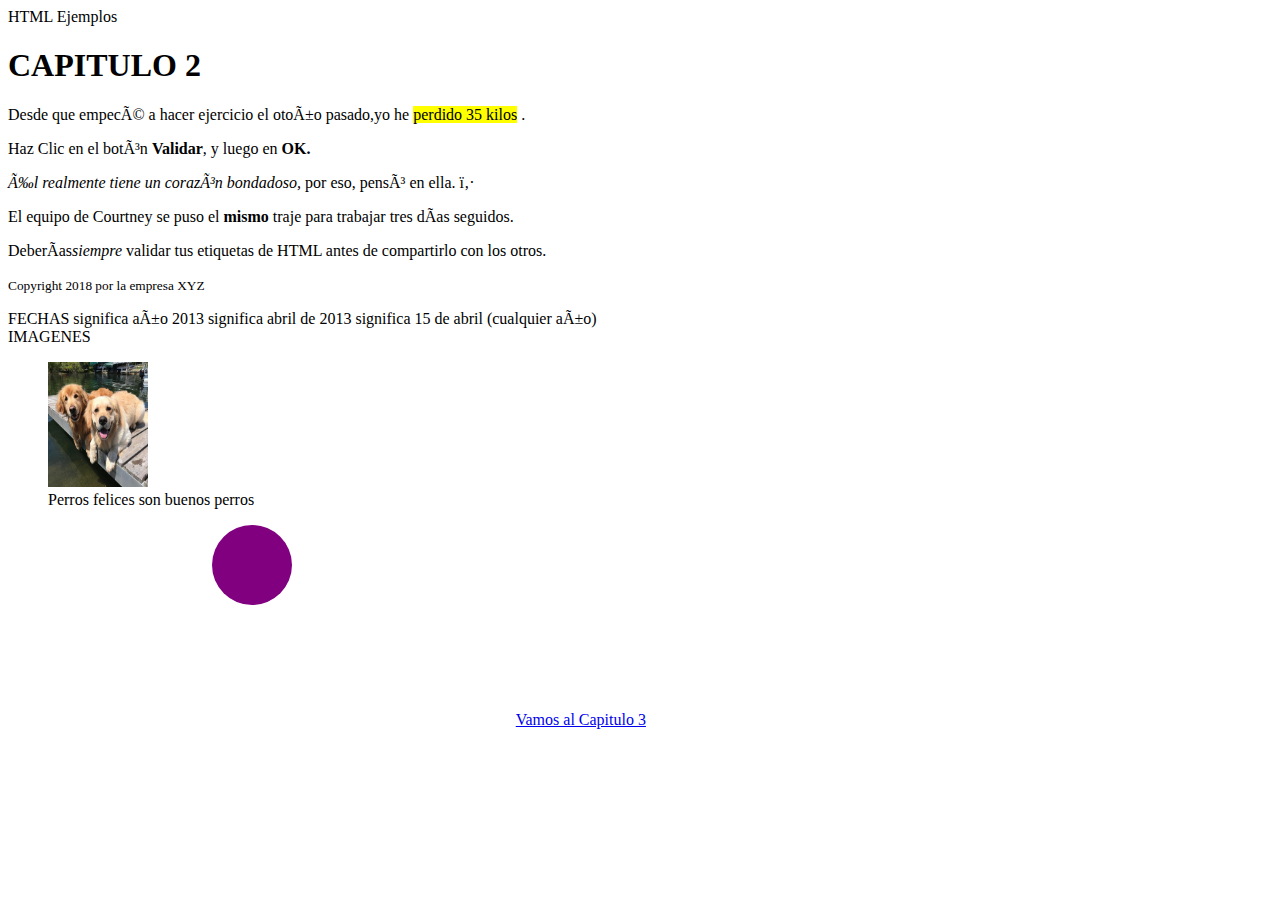
==== HTML/WebContent/index.html @ 8caf28eb "Proyecto HTML con ejemplos de componentes html5" ====
<!DOCTYPE html>
<html>
<head>
<meta charset="ISO-8859-1">
<title>Ejemplos HTML</title>
</head>
<body>
	HTML Ejemplos
	<div>
		<h1>CAPITULO 2</h1>
	</div>
	
	<div>
		<p>
			Desde que empecé a hacer ejercicio el otoño pasado,yo he
			<mark style="background-color: yellow;">perdido 35 kilos</mark>
			.
		</p>
		<p>
			Haz Clic en el botón <b>Validar</b>, y luego en <b>OK.</b>
		</p>
		<p>
			<i> Él realmente tiene un corazón bondadoso, </i> por eso, pensó
			en ella. 
		<p>
			El equipo de Courtney se puso el <strong>mismo</strong> traje para
			trabajar tres días seguidos.
		</p>
		<p>
			Deberías<em>siempre</em> validar tus etiquetas de HTML antes de
			compartirlo con los otros.
		</p>
		<p>
			<small>Copyright 2018 por la empresa XYZ</small>
		</p>
	</div>
	<div>
		FECHAS
		<time datetime="2013"> significa año 2013</time>
		<time datetime="2013-04"> significa abril de 2013</time>
		<time datetime="04-15"> significa 15 de abril (cualquier año)</time>
	</div>
	<div>IMAGENES</div>
	<figure>
		<img src="img/perritos.jpg" alt="Perro Feliz" width="100" height="125" />
		<figcaption>Perros felices son buenos perros</figcaption>
	</figure>

	<canvas id="rectanguloAzul" height="100" width="200">
		<img src="img/rectanguloAzul.jpg" alt="Un rectángulo azul" />
	</canvas>
	<svg id="svgpurpball" height="200" xmlns="http://www.w3.org/2000/svg">
		<circle id="purpball" cx="40" cy="40" r="40" fill="purple" />
	</svg>
<a href="capitulo3.html">Vamos al Capitulo 3</a>
</body>
</html>
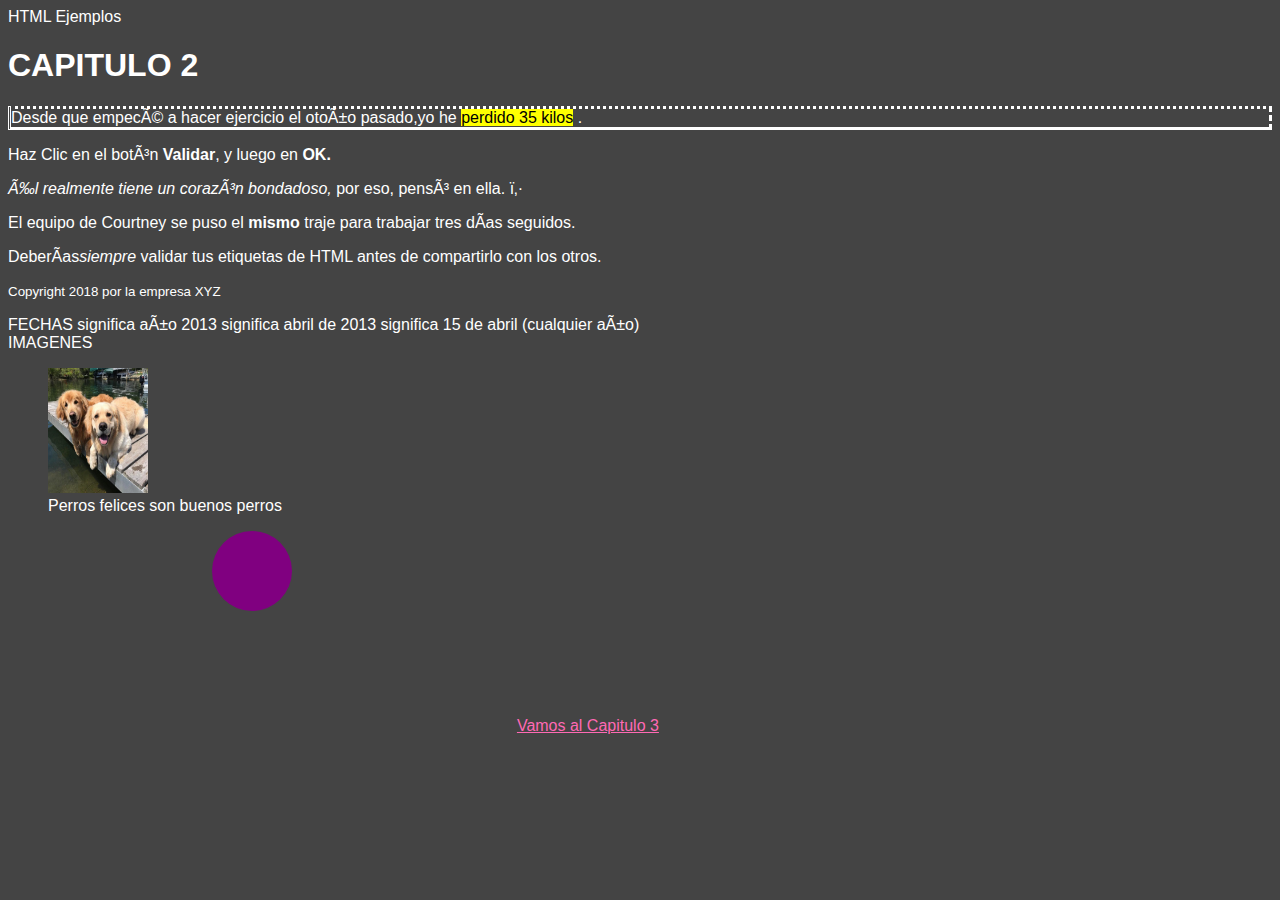
==== commit 7ab0702e: "Se añade pruebas capitulo 4,5, 6 y 7" ====
--- a/HTML/WebContent/index.html
+++ b/HTML/WebContent/index.html
@@ -1,5 +1,8 @@
 <!DOCTYPE html>
 <html>
+<meta http-equiv="Cache-Control" content="no-cache">
+<meta http-equiv="Pragma" content="no-cache">
+<link href = "css/estilo.css" rel = "stylesheet" type = "text/css">
 <head>
 <meta charset="ISO-8859-1">
 <title>Ejemplos HTML</title>
@@ -11,7 +14,7 @@
 	</div>
 	
 	<div>
-		<p>
+		<p class="maria">
 			Desde que empecé a hacer ejercicio el otoño pasado,yo he
 			<mark style="background-color: yellow;">perdido 35 kilos</mark>
 			.
--- a/HTML/WebContent/css/estilo.css
+++ b/HTML/WebContent/css/estilo.css
@@ -0,0 +1,36 @@
+
+@font-face
+{
+font-family: Alexandria;
+src: url(/font/AlexandriaFLF.ttf)
+}
+body{
+	color:white;	
+  background-color: #444444;
+  font-family: Arial;
+}
+p.dotted {border-style: dotted;}
+p.dashed {border-style: dashed;}
+p.solid {border-style: solid;}
+p.double {border-style: double;}
+p.pepe {border-style: groove;}
+p.ridge {border-style: ridge;}
+p.inset {border-style: inset;}
+p.outset {border-style: outset;}
+p.none {border-style: none;}
+p.hidden {border-style: hidden;}
+p.mix {border-style: dotted dashed solid double;}
+
+.maria {border-style: dotted dashed solid double;}
+
+a {
+  color: hotpink;
+}
+
+#eslogan {
+display:none;
+font-size:20px;
+color: black;
+font-style: italic;
+font-family: Alexandria;
+}